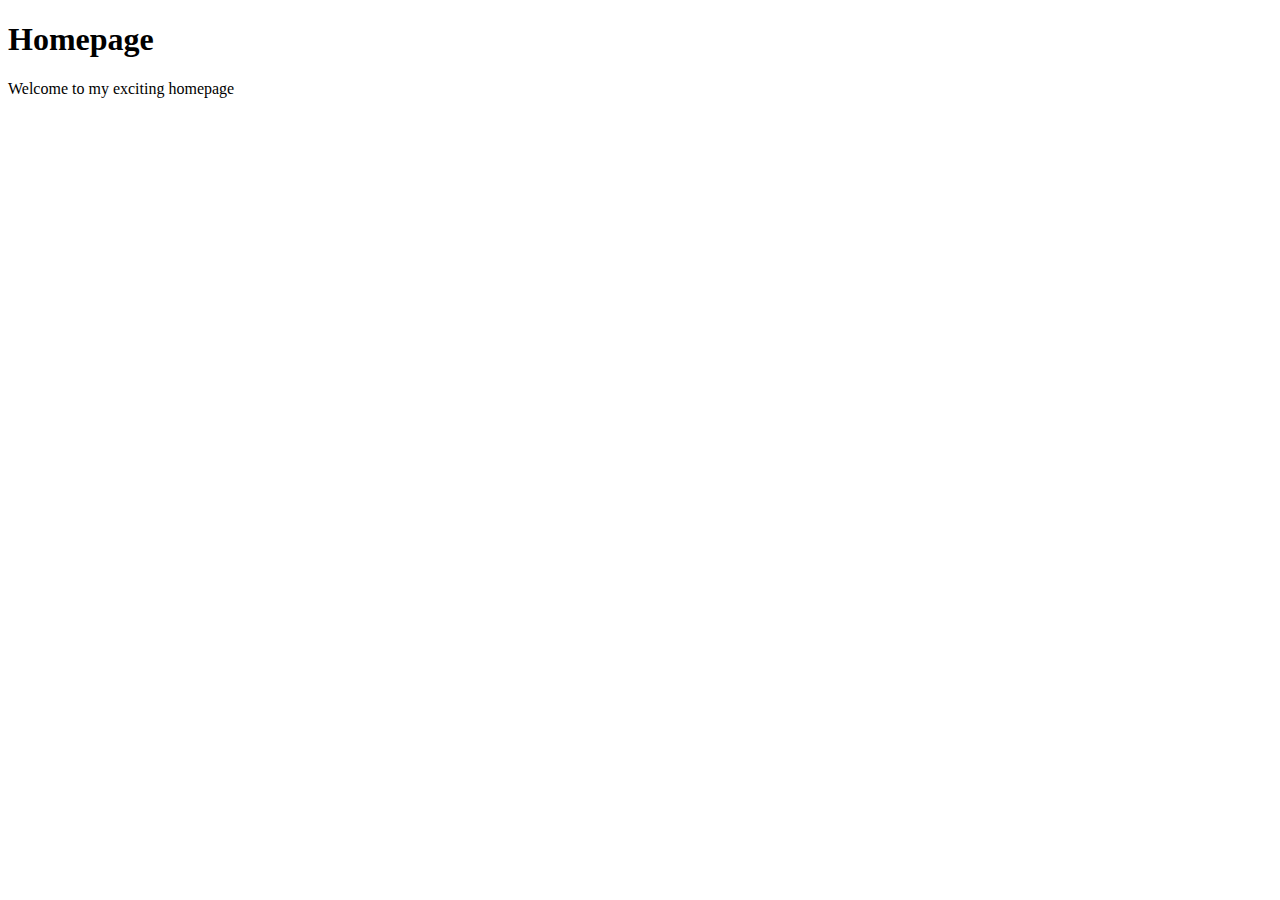
==== practice/index.html @ f015064b "practice 練習" ====
<!DOCTYPE html>
<html>
  <head>
    <meta charset="utf-8">
    <title>Homepage</title>
  </head>

  <body>
    <!-- put navigation menu just below here -->

    <h1>Homepage</h1>

    <p>Welcome to my exciting homepage</p>
  </body>
</html>
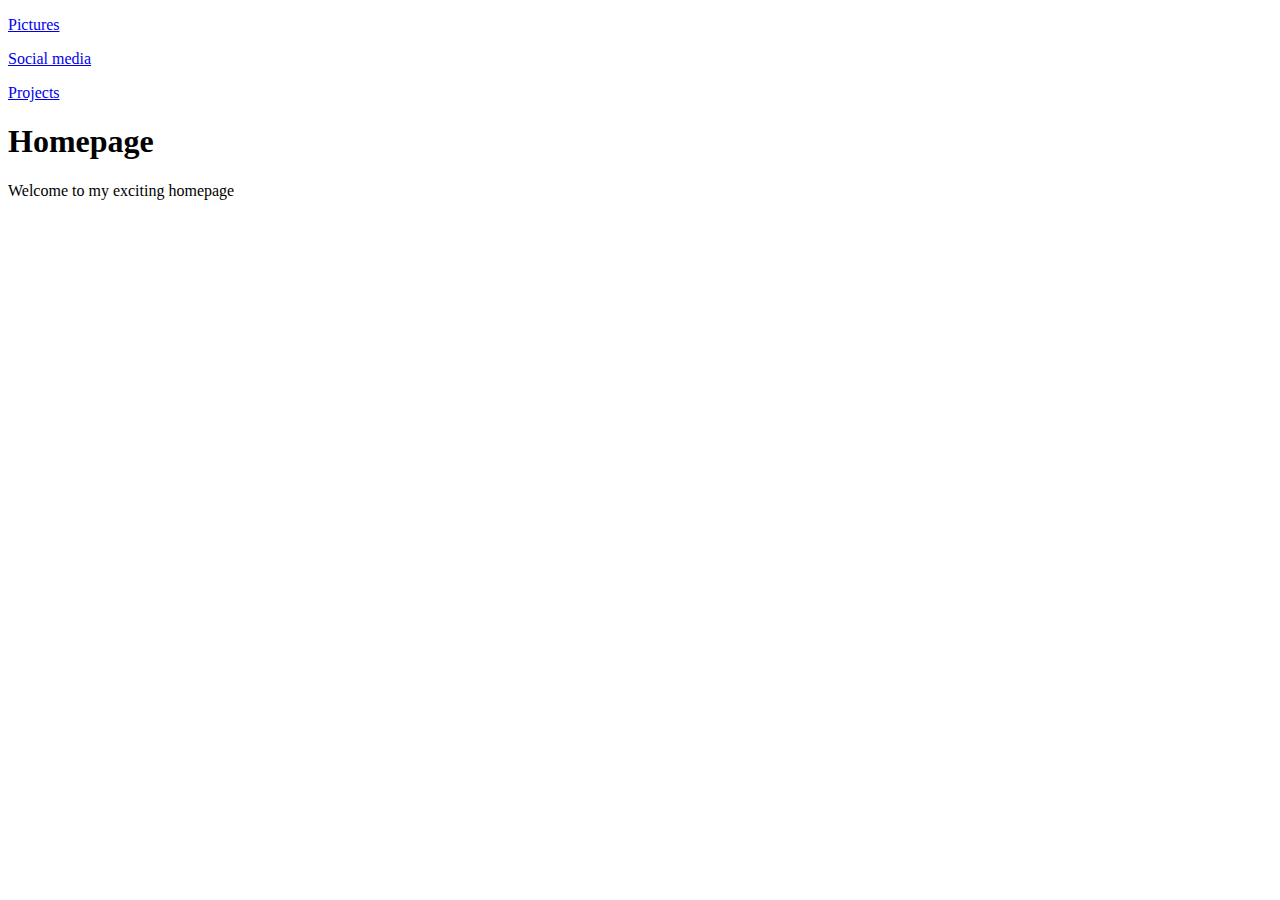
==== commit a95c7563: "2" ====
--- a/practice/index.html
+++ b/practice/index.html
@@ -7,6 +7,9 @@
 
   <body>
     <!-- put navigation menu just below here -->
+    <p><a href="pictures.html" title="Pictures">Pictures</a></p>
+    <p><a href="social.html" title="Social media">Social media</a></p>
+    <p><a href="projects.html" title="projects">Projects</a></p>
 
     <h1>Homepage</h1>
 
